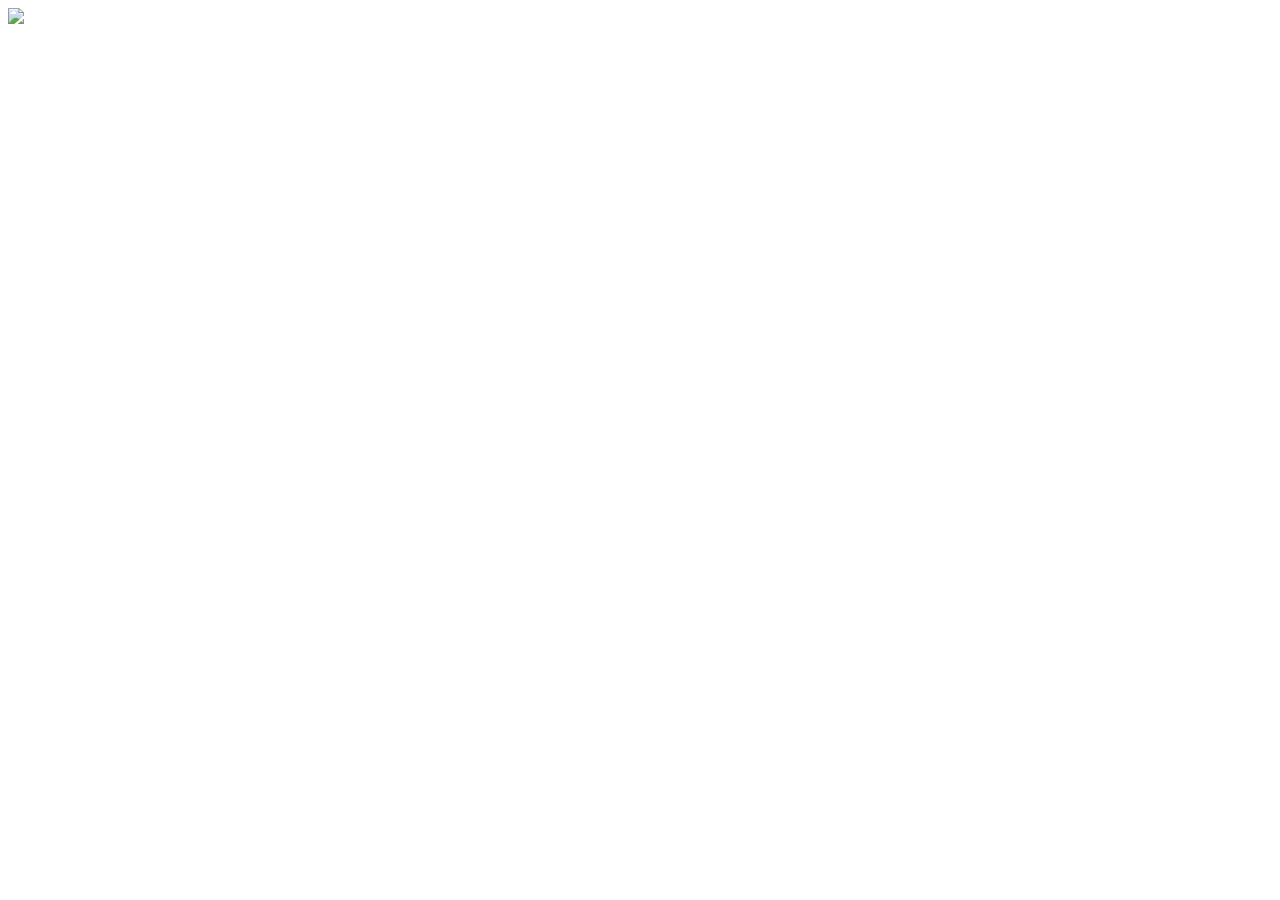
==== Card.html @ 08c36687 "Create Card.html" ====
<!DOCTYPE html>
<html>
<head>
<title>Gerando cards com images usando ajax</title>
<link rel="stylesheet" href="style.css">
</head>
<body>
    <main>
      <div class="box" >
        <img src="a.png" >
         <h2></h2>
       </div>
    </main>
    <script src="crud.js"></script>
</body>
</html>
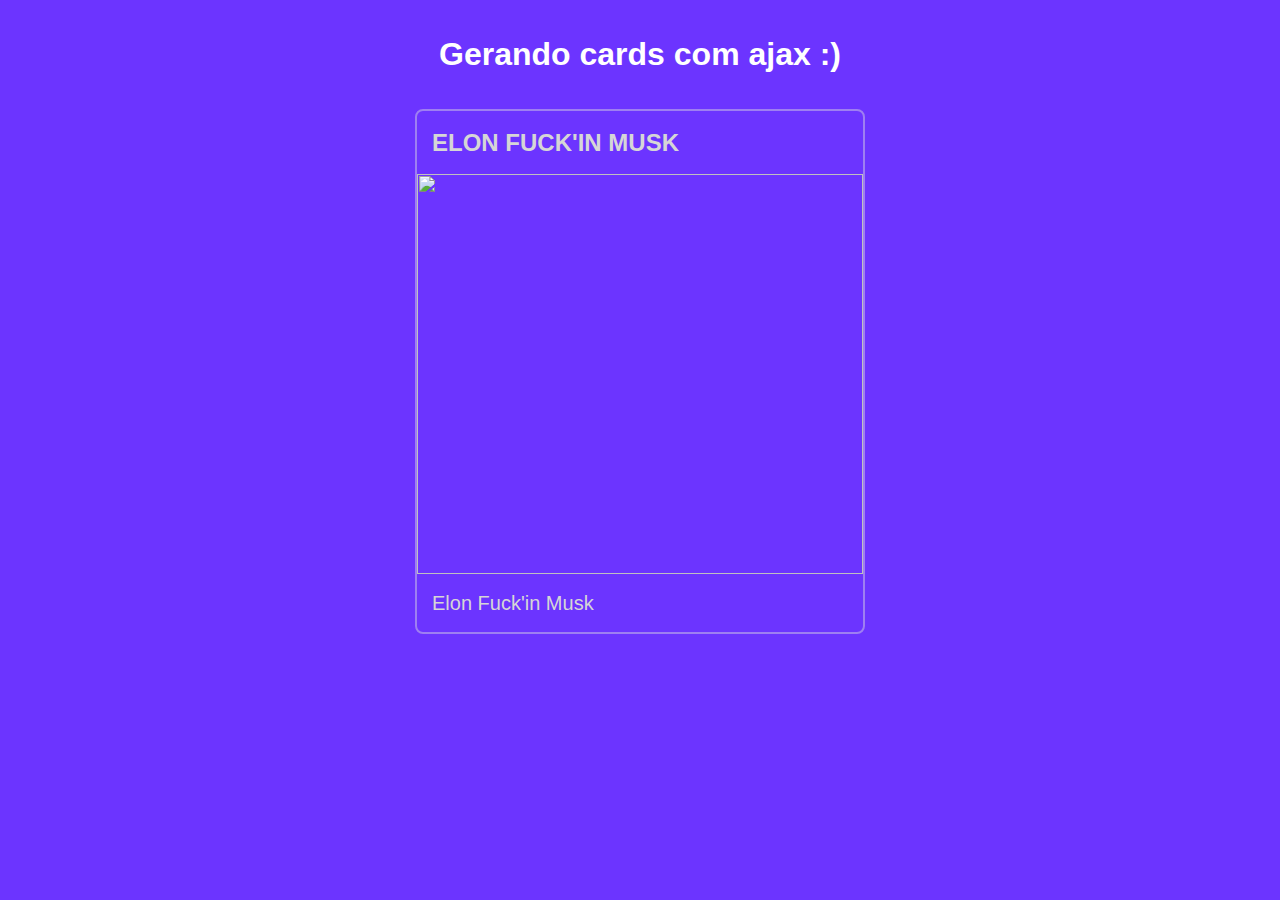
==== commit 8aa53a82: "UPDATE: modify the markup" ====
--- a/Card.html
+++ b/Card.html
@@ -1,16 +1,26 @@
 <!DOCTYPE html>
 <html>
 <head>
-<title>Gerando cards com images usando ajax</title>
+	<meta charset="utf-8">
+	<title>Gerando cards com images usando ajax</title>
 <link rel="stylesheet" href="style.css">
 </head>
 <body>
     <main>
+    	<h1>Gerando cards com ajax :)</h1>
       <div class="box" >
-        <img src="a.png" >
-         <h2></h2>
+      	<!-- Título do post aqui -->
+      	<h2>Elon Fuck'in Musk</h2>
+      	<div class="img">
+      		<!-- Imagem aqui -->
+        	<img src="elon.jpg" >
+        </div>
+         <p>
+         	<!-- Texto ajax aqui -->
+         	Elon Fuck'in Musk
+         </p>
        </div>
     </main>
-    <script src="crud.js"></script>
+    <script src="ajax.js"></script>
 </body>
 </html>
--- a/style.css
+++ b/style.css
@@ -0,0 +1,45 @@
+*{
+	padding: 0;
+	margin: 0;
+	box-sizing: border-box;
+}
+body {
+	font-family: Verdana, sans-serif;
+	background: #6c34ff;
+	line-height: 1.4;
+}
+h1 {
+	color: white;
+	margin-top: 2rem;
+	text-align: center;
+}
+
+.box{
+	margin: 2rem auto;
+	border: 2px solid #9e7ff1;
+	border-radius: 0.5rem;
+	width: 450px;
+	margin-bottom: 10px;
+	color: #d6d6d6;
+	
+}
+
+.box img{
+	position: relative;
+	width: 100%;
+	height: 100%;
+}
+
+.box .img {
+	height: 400px;
+}
+.box h2 {
+	text-transform: uppercase;
+	padding: 15px;
+}
+.box p{
+	font-size: 15pt;
+	padding: 15px;
+	text-transform: capitalize;
+	
+}
